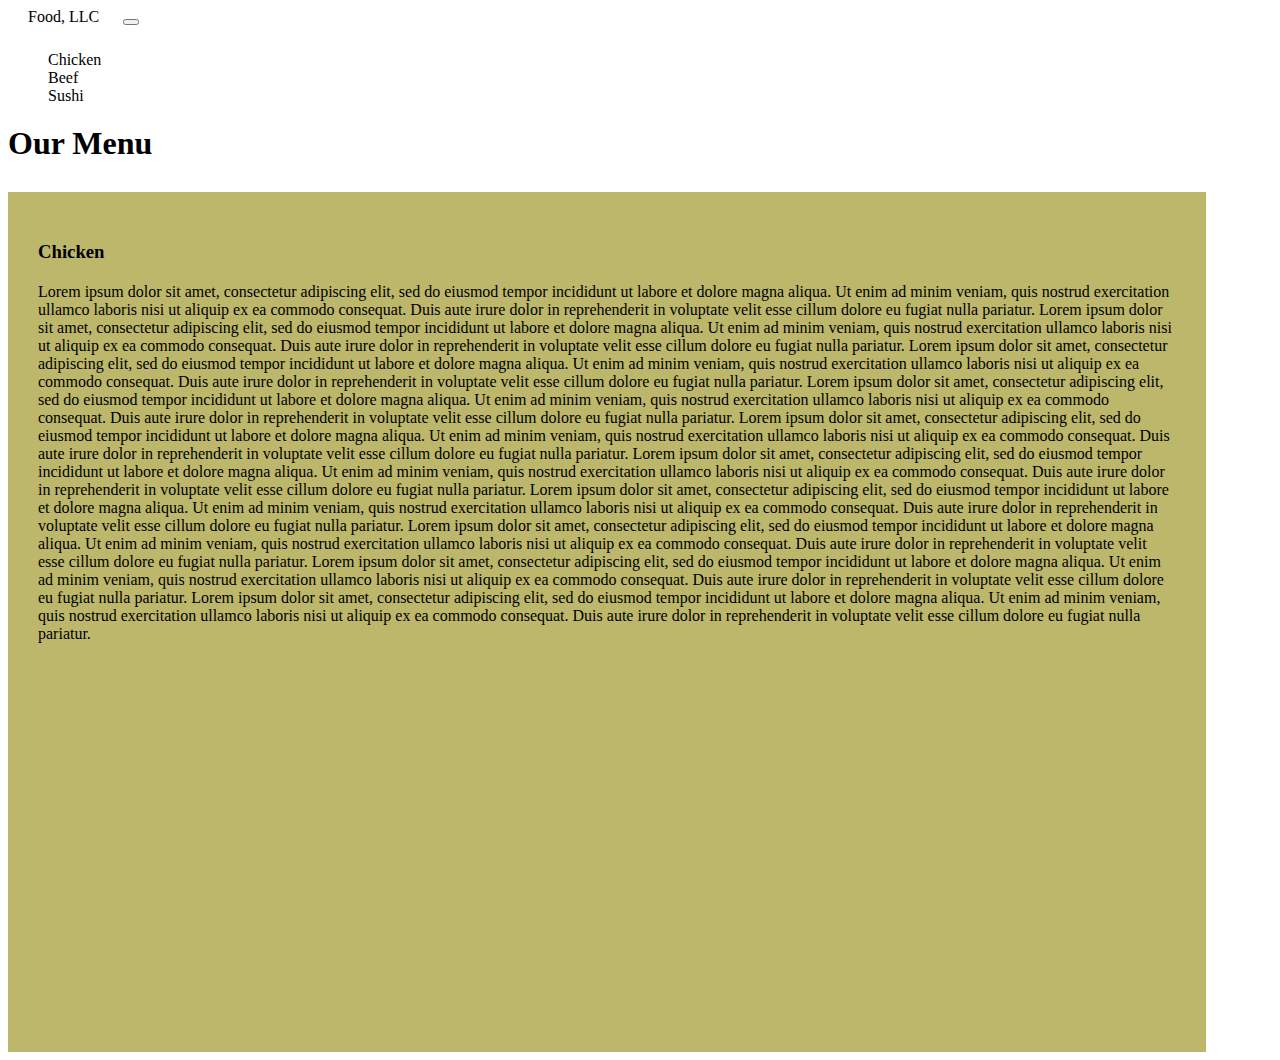
==== Coursera Mod 3/index.html @ 7218d58a "Add files via upload" ====
<!DOCTYPE html>
    <head>
        <meta charset="utf-8">
        <meta http-equiv="X-UA-Compatible" content="IE=edge,chrome=1">

        <title> Module 3 Solution </title>

        <meta name="description" content="">
        <meta name="viewport" content="width=device-width">

        <!-- Bootstrap -->

        <!-- CSS only -->
        <link rel="stylesheet" href="https://stackpath.bootstrapcdn.com/bootstrap/4.5.0/css/bootstrap.min.css" integrity="sha384-9aIt2nRpC12Uk9gS9baDl411NQApFmC26EwAOH8WgZl5MYYxFfc+NcPb1dKGj7Sk" crossorigin="anonymous">

        <!-- JS, Popper.js, and jQuery -->
        <script src="https://code.jquery.com/jquery-3.5.1.slim.min.js" integrity="sha384-DfXdz2htPH0lsSSs5nCTpuj/zy4C+OGpamoFVy38MVBnE+IbbVYUew+OrCXaRkfj" crossorigin="anonymous"></script>
        <script src="https://cdn.jsdelivr.net/npm/popper.js@1.16.0/dist/umd/popper.min.js" integrity="sha384-Q6E9RHvbIyZFJoft+2mJbHaEWldlvI9IOYy5n3zV9zzTtmI3UksdQRVvoxMfooAo" crossorigin="anonymous"></script>
        <script src="https://stackpath.bootstrapcdn.com/bootstrap/4.5.0/js/bootstrap.min.js" integrity="sha384-OgVRvuATP1z7JjHLkuOU7Xw704+h835Lr+6QL9UvYjZE3Ipu6Tp75j7Bh/kR0JKI" crossorigin="anonymous"></script>
        
        <!-- ----------------------------------- -->
        
        <!-- Custom stylesheet -->
        <link rel="stylesheet" href="css/styles.css">
        <!-- ----------------------------------- -->
    </head>

    <body>

        <!-- ------- Navbar --------- -->
        <nav class="navbar navbar-light bg-success">

            <a class="navbar-brand brand-name"> Food, LLC </a> 

            <button class="navbar-toggler d-sm-none brand-button" type="button" data-toggle="collapse" data-target="#navbarSupportedContent" aria-controls="navbarSupportedContent" aria-expanded="false" aria-label="Toggle navigation">
                <span class="navbar-toggler-icon"></span>
            </button>

            <div class="collapse navbar-collapse d-sm-none" id="navbarSupportedContent">
                <ul class="navbar-nav list-group text-black">
                    <li class="list-group-item text-center bg-info"> Chicken </li>
                    <li class="list-group-item text-center bg-info"> Beef </li>
                    <li class="list-group-item text-center bg-info"> Sushi </li>
                </ul>
            </div>
        </nav>
        
            <!-- ------- Header --------- -->
            <section id = "header">
                <h1 class="display-5 text-center"> Our Menu </h1>
            </section>

            <!-- ------- Content --------- -->
            <section id = "content">
                <div class="container box">
                    <h3 class="text-center"> Chicken </h3>
                    <p>
                        Lorem ipsum dolor sit amet, consectetur adipiscing elit, sed do eiusmod tempor incididunt ut labore et dolore magna aliqua. Ut enim ad minim veniam, quis nostrud exercitation ullamco laboris nisi ut aliquip ex ea commodo consequat. Duis aute irure dolor in reprehenderit in voluptate velit esse cillum dolore eu fugiat nulla pariatur. 
                        Lorem ipsum dolor sit amet, consectetur adipiscing elit, sed do eiusmod tempor incididunt ut labore et dolore magna aliqua. Ut enim ad minim veniam, quis nostrud exercitation ullamco laboris nisi ut aliquip ex ea commodo consequat. Duis aute irure dolor in reprehenderit in voluptate velit esse cillum dolore eu fugiat nulla pariatur. 
                        Lorem ipsum dolor sit amet, consectetur adipiscing elit, sed do eiusmod tempor incididunt ut labore et dolore magna aliqua. Ut enim ad minim veniam, quis nostrud exercitation ullamco laboris nisi ut aliquip ex ea commodo consequat. Duis aute irure dolor in reprehenderit in voluptate velit esse cillum dolore eu fugiat nulla pariatur.
                        Lorem ipsum dolor sit amet, consectetur adipiscing elit, sed do eiusmod tempor incididunt ut labore et dolore magna aliqua. Ut enim ad minim veniam, quis nostrud exercitation ullamco laboris nisi ut aliquip ex ea commodo consequat. Duis aute irure dolor in reprehenderit in voluptate velit esse cillum dolore eu fugiat nulla pariatur. 
                        Lorem ipsum dolor sit amet, consectetur adipiscing elit, sed do eiusmod tempor incididunt ut labore et dolore magna aliqua. Ut enim ad minim veniam, quis nostrud exercitation ullamco laboris nisi ut aliquip ex ea commodo consequat. Duis aute irure dolor in reprehenderit in voluptate velit esse cillum dolore eu fugiat nulla pariatur. 
                        Lorem ipsum dolor sit amet, consectetur adipiscing elit, sed do eiusmod tempor incididunt ut labore et dolore magna aliqua. Ut enim ad minim veniam, quis nostrud exercitation ullamco laboris nisi ut aliquip ex ea commodo consequat. Duis aute irure dolor in reprehenderit in voluptate velit esse cillum dolore eu fugiat nulla pariatur.
                        Lorem ipsum dolor sit amet, consectetur adipiscing elit, sed do eiusmod tempor incididunt ut labore et dolore magna aliqua. Ut enim ad minim veniam, quis nostrud exercitation ullamco laboris nisi ut aliquip ex ea commodo consequat. Duis aute irure dolor in reprehenderit in voluptate velit esse cillum dolore eu fugiat nulla pariatur. 
                        Lorem ipsum dolor sit amet, consectetur adipiscing elit, sed do eiusmod tempor incididunt ut labore et dolore magna aliqua. Ut enim ad minim veniam, quis nostrud exercitation ullamco laboris nisi ut aliquip ex ea commodo consequat. Duis aute irure dolor in reprehenderit in voluptate velit esse cillum dolore eu fugiat nulla pariatur. 
                        Lorem ipsum dolor sit amet, consectetur adipiscing elit, sed do eiusmod tempor incididunt ut labore et dolore magna aliqua. Ut enim ad minim veniam, quis nostrud exercitation ullamco laboris nisi ut aliquip ex ea commodo consequat. Duis aute irure dolor in reprehenderit in voluptate velit esse cillum dolore eu fugiat nulla pariatur.
                        Lorem ipsum dolor sit amet, consectetur adipiscing elit, sed do eiusmod tempor incididunt ut labore et dolore magna aliqua. Ut enim ad minim veniam, quis nostrud exercitation ullamco laboris nisi ut aliquip ex ea commodo consequat. Duis aute irure dolor in reprehenderit in voluptate velit esse cillum dolore eu fugiat nulla pariatur. 
                    </p>
                </div>
            </section>

    </body>
</html>
---- Coursera Mod 3/css/styles.css ----
.brand-name {
  margin: 10px;
  margin-left: 20px;
}

.brand-button {
  margin: 10px;
  margin-right: 20px;
}

.box {
  width: 90%;
  padding: 30px;
  background-color: darkkhaki;
  min-height: 800px;
}

h1 {
  margin-top: 20px;
  margin-bottom: 30px;
}

h3 {
  margin-bottom: 20px;
}

ul {
  width: 100%;
  list-style-type: none;
}

.navbar {
  padding: 0px;
}
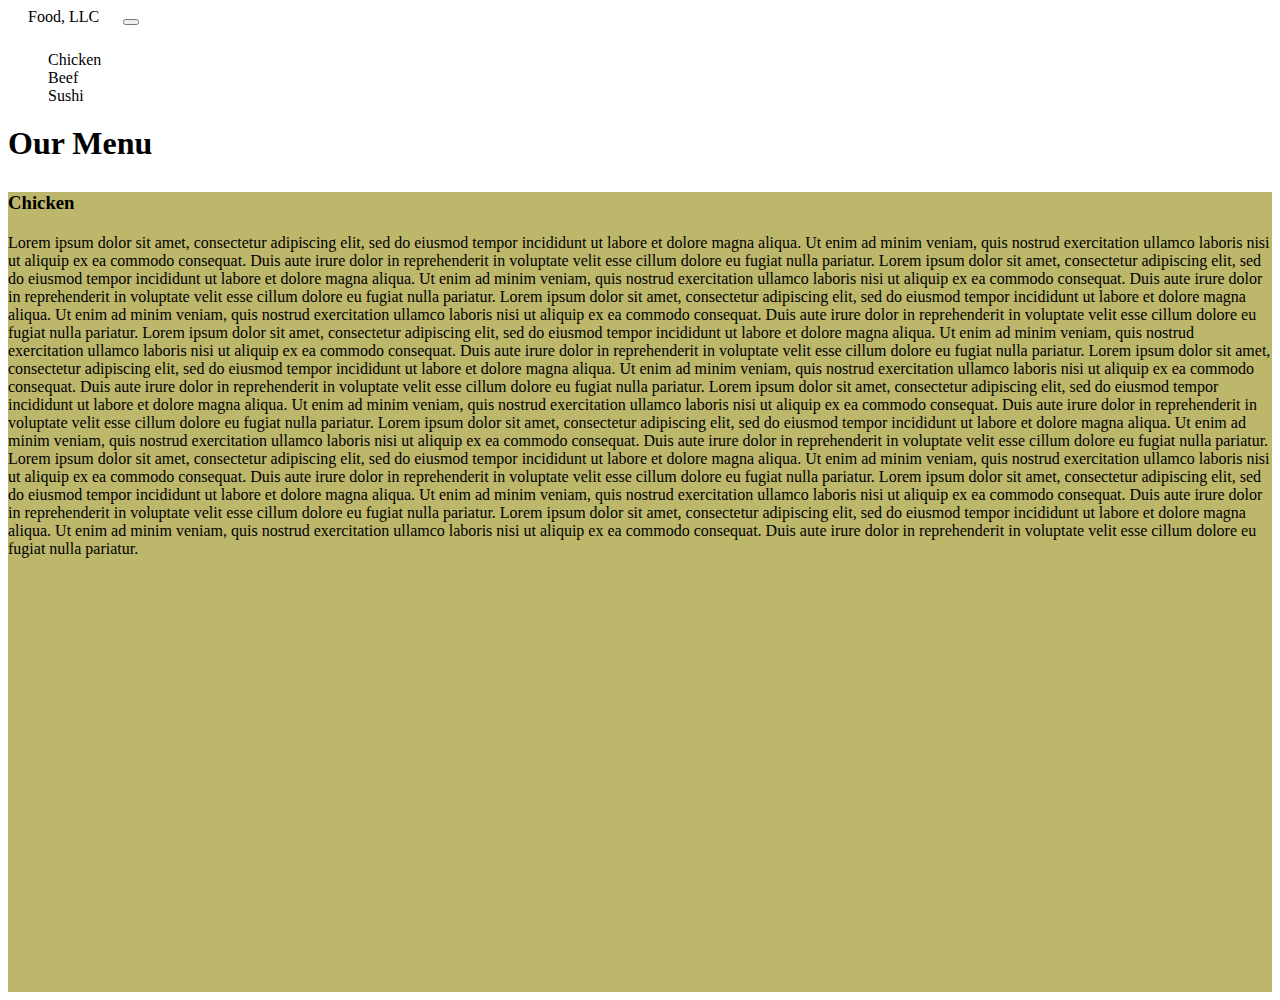
==== commit 41fd26d9: "Update index.html" ====
--- a/Coursera Mod 3/css/styles.css
+++ b/Coursera Mod 3/css/styles.css
@@ -9,8 +9,6 @@
 }
 
 .box {
-  width: 90%;
-  padding: 30px;
   background-color: darkkhaki;
   min-height: 800px;
 }
@@ -31,4 +29,4 @@
 
 .navbar {
   padding: 0px;
-}+}
